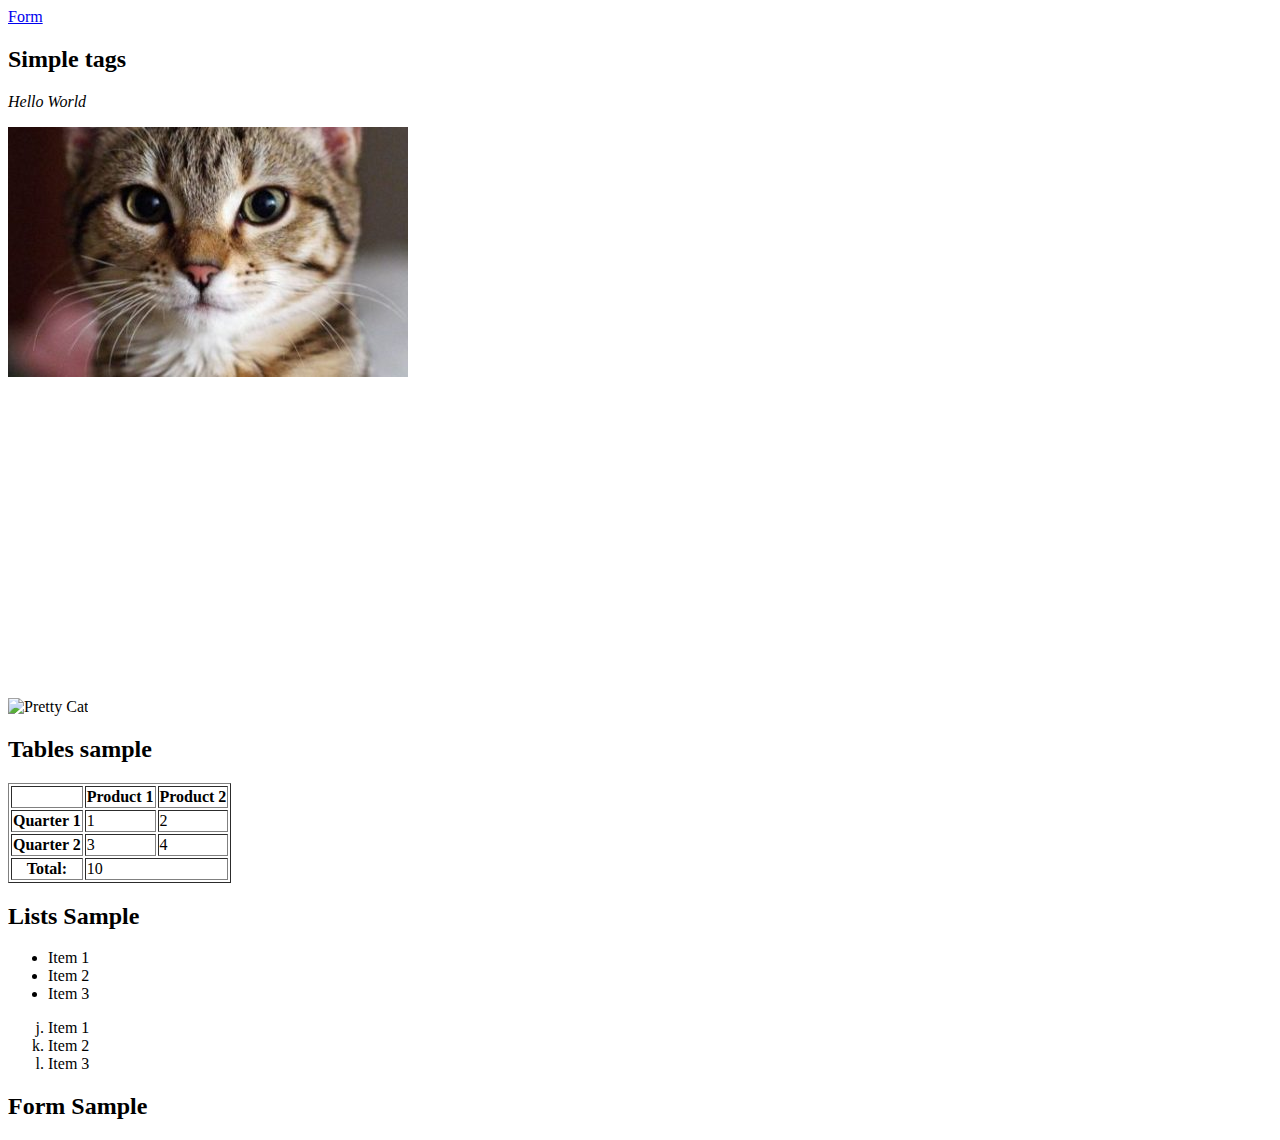
==== index.html @ c62f9754 "Initial" ====
<!DOCTYPE html>
<html lang="en">
<html lang="en">
<head>
    <meta charset="UTF-8">
    <meta name="viewport" content="width=device-width, initial-scale=1.0">
    <meta http-equiv="X-UA-Compatible" content="ie=edge">
    <title>Document</title>
</head>
<body>
    <a href="form.html">Form</a>
    <section>
        <h2>Simple tags</h2>
    <p><i>Hello World</i></p>
    <p><img src="img/cat.jpg" alt="Grumpy Cat"></p>
    <img src="https://upload.wikimedia.org/wikipedia/commons/6/60/Cat_silhouette.svg" alt="Pretty Cat">
    <iframe width="560" height="315" src="https://www.youtube.com/embed/Qnbuq7SWqWM" 
    frameborder="0" allow="accelerometer; autoplay; encrypted-media; gyroscope; picture-in-picture" allowfullscreen></iframe>
</section>
<section>
    <h2>Tables sample</h2>
    <table border="1">
        <tr>
            <th></th>
            <th>Product 1</th>
            <th>Product 2</th>
        </tr>
        <tr>
            <th>Quarter 1</th><td>1</td><td>2</td>
        </tr>
        <tr>
            <th>Quarter 2</th><td>3</td><td>4</td>
        </tr>
        <tr>
            <th>Total:</th><td colspan="2">10</td>
        </tr>
    </table>
</section>
<section>
    <h2>Lists Sample</h2>
    <ul>
        <li>Item 1</li>
        <li>Item 2</li>
        <li>Item 3</li>
    </ul>
    <ol type="a" revorced start="10">
        <li>Item 1</li>
        <li>Item 2</li>
        <li>Item 3</li>
    </ol>
</section>
<section>
    <h2>Form Sample</h2>
    
</section>
</body>
</html>
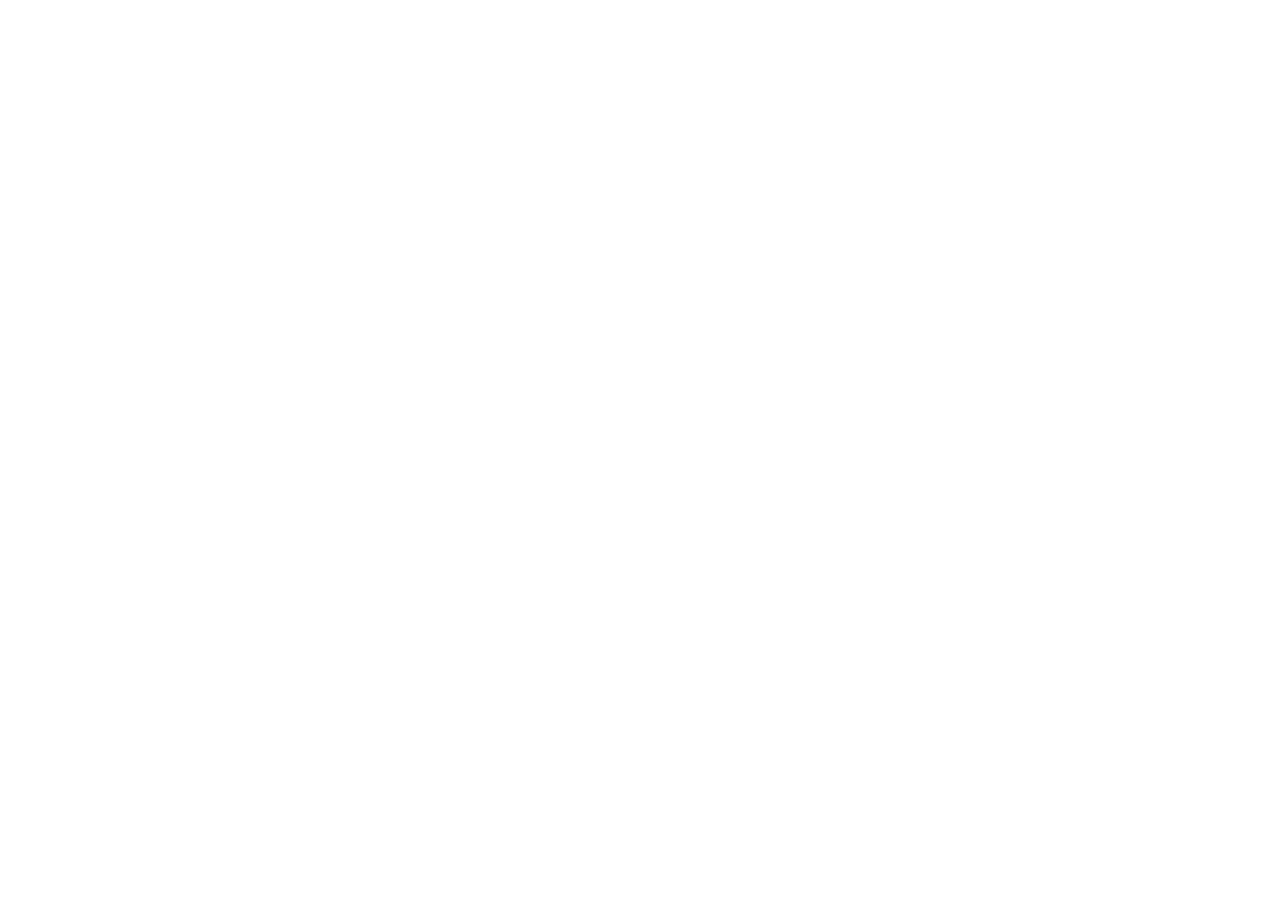
==== commit c8d65102: "fixed html" ====
--- a/index.html
+++ b/index.html
@@ -1,5 +1,4 @@
 <!DOCTYPE html>
-<html lang="en">
 <html lang="en">
 <head>
     <meta charset="UTF-8">
@@ -8,51 +7,6 @@
     <title>Document</title>
 </head>
 <body>
-    <a href="form.html">Form</a>
-    <section>
-        <h2>Simple tags</h2>
-    <p><i>Hello World</i></p>
-    <p><img src="img/cat.jpg" alt="Grumpy Cat"></p>
-    <img src="https://upload.wikimedia.org/wikipedia/commons/6/60/Cat_silhouette.svg" alt="Pretty Cat">
-    <iframe width="560" height="315" src="https://www.youtube.com/embed/Qnbuq7SWqWM" 
-    frameborder="0" allow="accelerometer; autoplay; encrypted-media; gyroscope; picture-in-picture" allowfullscreen></iframe>
-</section>
-<section>
-    <h2>Tables sample</h2>
-    <table border="1">
-        <tr>
-            <th></th>
-            <th>Product 1</th>
-            <th>Product 2</th>
-        </tr>
-        <tr>
-            <th>Quarter 1</th><td>1</td><td>2</td>
-        </tr>
-        <tr>
-            <th>Quarter 2</th><td>3</td><td>4</td>
-        </tr>
-        <tr>
-            <th>Total:</th><td colspan="2">10</td>
-        </tr>
-    </table>
-</section>
-<section>
-    <h2>Lists Sample</h2>
-    <ul>
-        <li>Item 1</li>
-        <li>Item 2</li>
-        <li>Item 3</li>
-    </ul>
-    <ol type="a" revorced start="10">
-        <li>Item 1</li>
-        <li>Item 2</li>
-        <li>Item 3</li>
-    </ol>
-</section>
-<section>
-    <h2>Form Sample</h2>
     
-</section>
 </body>
-</html>
-
+</html>